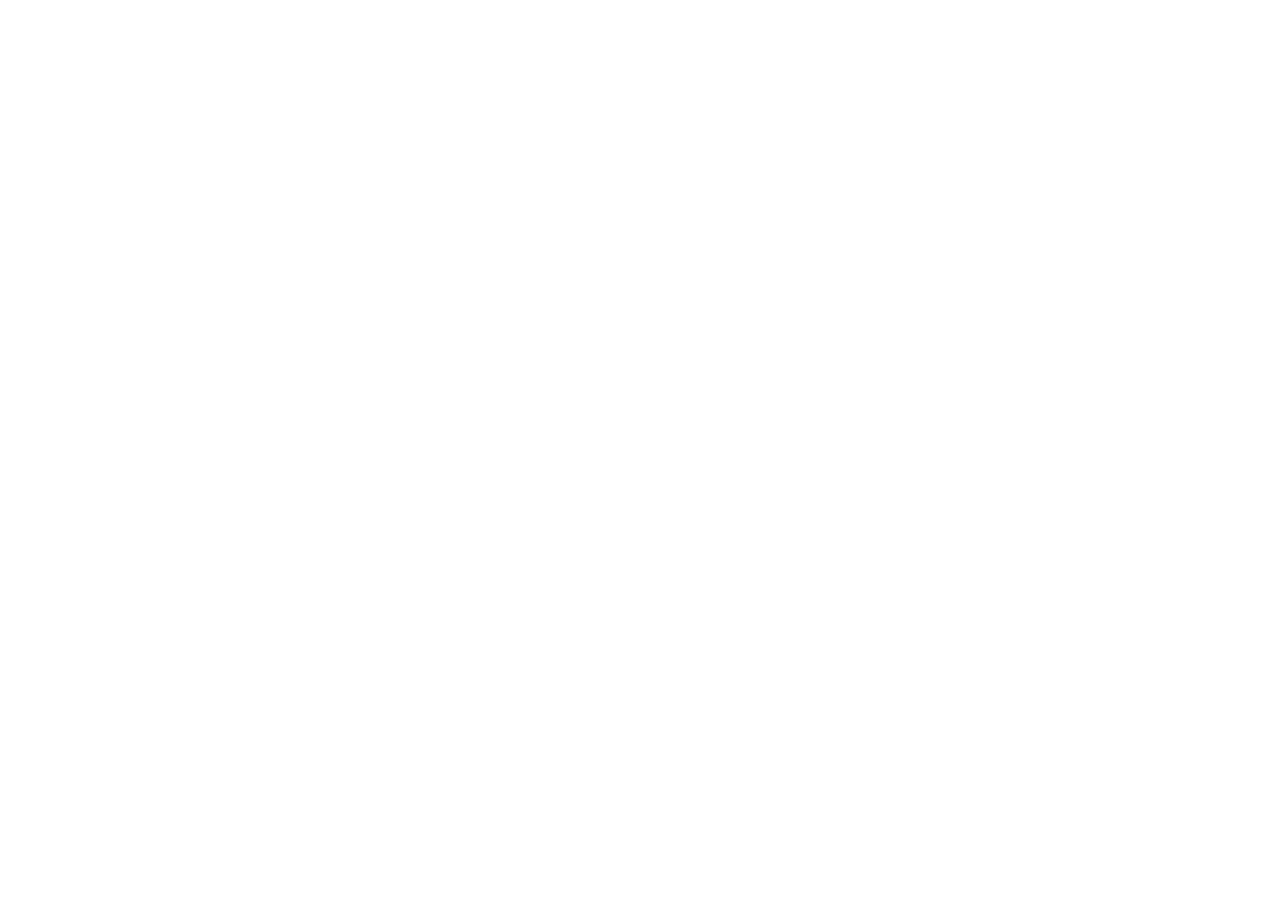
==== ajaxtest.html @ ca287b2e "delete userless file" ====
<!DOCTYPE html>
<html lang="en">
<head>
    <meta charset="UTF-8">
    <meta name="viewport" content="width=device-width, initial-scale=1.0">
    <meta http-equiv="X-UA-Compatible" content="ie=edge">
    <title>Document</title>
</head>
<body>
    <p id="test"></p>

    <script type="text/javascript">
    window.location.hash = "hash";
        var res;
        var oP = document.getElementById("test");
        //转换json字符串
        var data = JSON.stringify({
            "mobile":"13011072992",    //手机号
            "pwd":"123456",            //密码
            }
        );
        function go(){
            //新建ajax请求 
            var request = new XMLHttpRequest(); 
            //设置请求类型,url,是否异步处理(默认为true)                  
            request.open('POST','http://yjhapi.agxx.club/iweb/login/check'); 
            //添加http头,设置使用json提交数据
            request.setRequestHeader("Content-Type","application/json");
            //request.setRequestHeader("content-type","application/x-www-form-urlencoded");
            //设置基于响应的任务                
            request.onreadystatechange = function(){
                if(request.readyState == 4 & request.status == 200){
                    window.res = request.responseText;
                    //字符串转json
                    //res = JSON.parse(res);
                    console.log("成功"+res);
                    oJson(res);
                    
                }
            };
            request.send(data);
        }
        function oJson(text){
            text = text.substring(1);
            var Obj = JSON.parse(text);
            console.log(Obj.data);
        }
        go();
    </script>
</body>
</html>
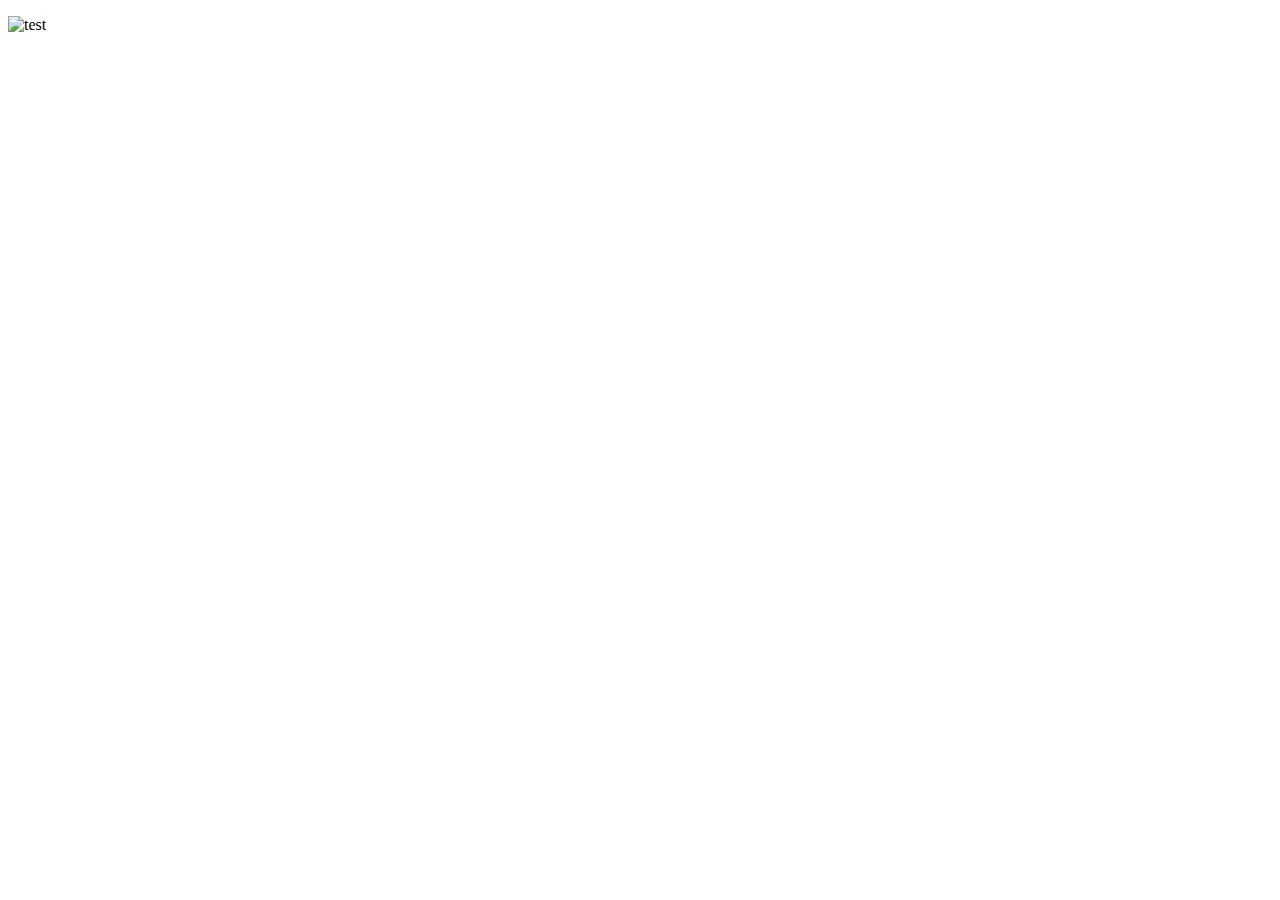
==== commit 1104fc09: "finish personInfopage" ====
--- a/ajaxtest.html
+++ b/ajaxtest.html
@@ -8,7 +8,7 @@
 </head>
 <body>
     <p id="test"></p>
-
+    <img src="" alt="test" id="testimg" width="100px" height="100px">
     <script type="text/javascript">
     window.location.hash = "hash";
         var res;
@@ -33,7 +33,7 @@
                     window.res = request.responseText;
                     //字符串转json
                     //res = JSON.parse(res);
-                    console.log("成功"+res);
+                    console.log("成功 res:"+res);
                     oJson(res);
                     
                 }
@@ -41,9 +41,11 @@
             request.send(data);
         }
         function oJson(text){
+            let img = document.getElementById("testimg");
             text = text.substring(1);
             var Obj = JSON.parse(text);
-            console.log(Obj.data);
+            img.src = Obj.data.avatar;
+            console.log("data:"+Obj.data.avatar);
         }
         go();
     </script>
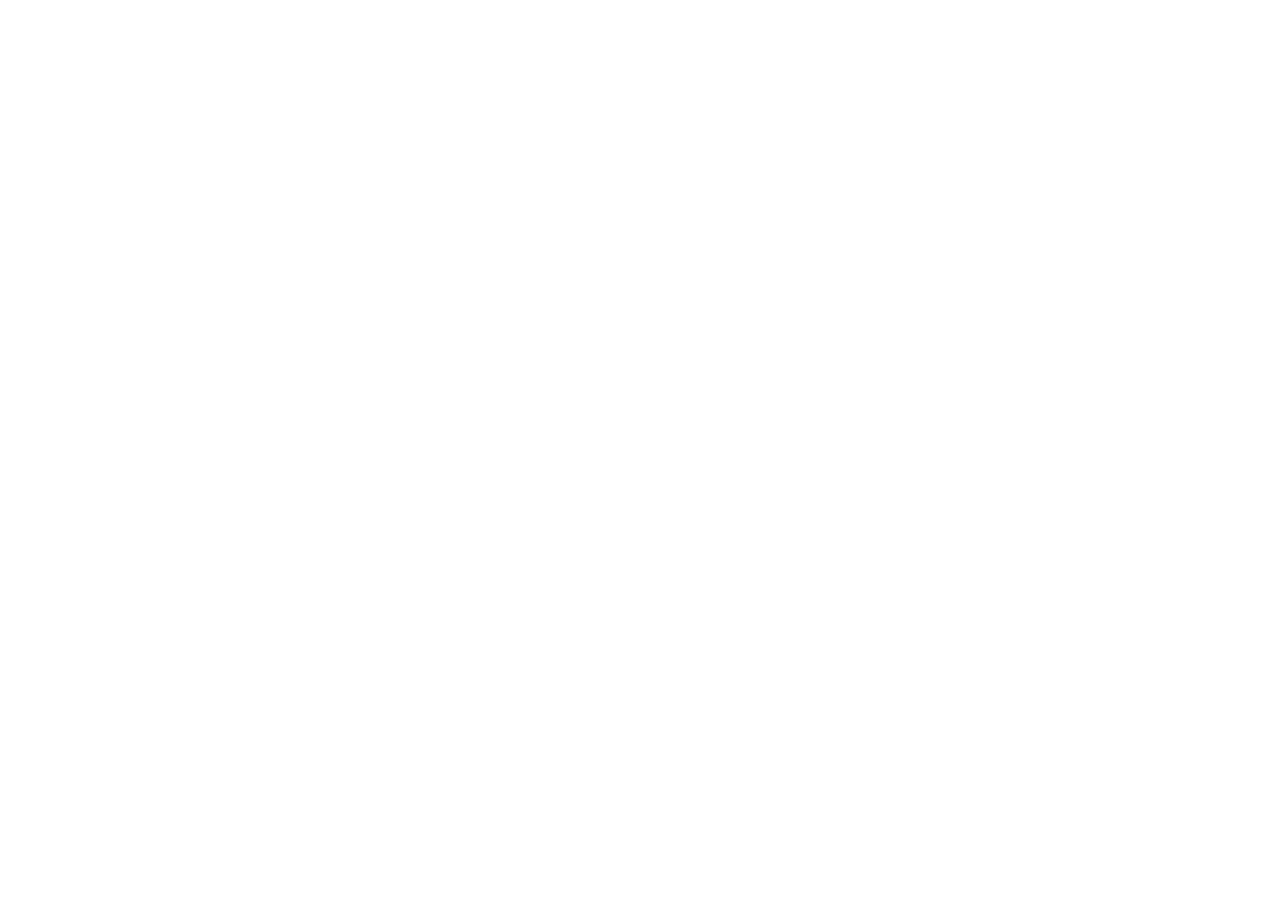
==== commit c81f4403: "注册登录接口替换完成" ====
--- a/ajaxtest.html
+++ b/ajaxtest.html
@@ -1,4 +1,4 @@
-<!DOCTYPE html>
+<!-- <!DOCTYPE html>
 <html lang="en">
 <head>
     <meta charset="UTF-8">
@@ -35,7 +35,6 @@
                     //res = JSON.parse(res);
                     console.log("成功 res:"+res);
                     oJson(res);
-                    
                 }
             };
             request.send(data);
@@ -50,4 +49,34 @@
         go();
     </script>
 </body>
+</html> -->
+<!DOCTYPE html>
+<html lang="en">
+<head>
+    <meta charset="UTF-8">
+    <meta name="viewport" content="width=device-width, initial-scale=1.0">
+    <meta http-equiv="X-UA-Compatible" content="ie=edge">
+    <title>Document</title>
+</head>
+<body>
+    <script type="text/javascript">
+        var res;
+        var request = new XMLHttpRequest();
+        var signinData = {
+            "mobile": '12345678911', //  注册手机号
+            "pwd": '123456', //  注册密码
+            "sms_code": "123456",
+        };
+        request.open('POST', 'http://www.ftusix.com/static/data/register.php',true);
+        request.setRequestHeader("Content-Type", "application/json");
+        request.onreadystatechange = function () {
+            if (request.readyState == 4 & request.status == 200) {
+                res = request.responseText;
+                res = JSON.parse(res);
+                console.log(res);
+            }
+        };
+        request.send(JSON.stringify(signinData));
+    </script>
+</body>
 </html>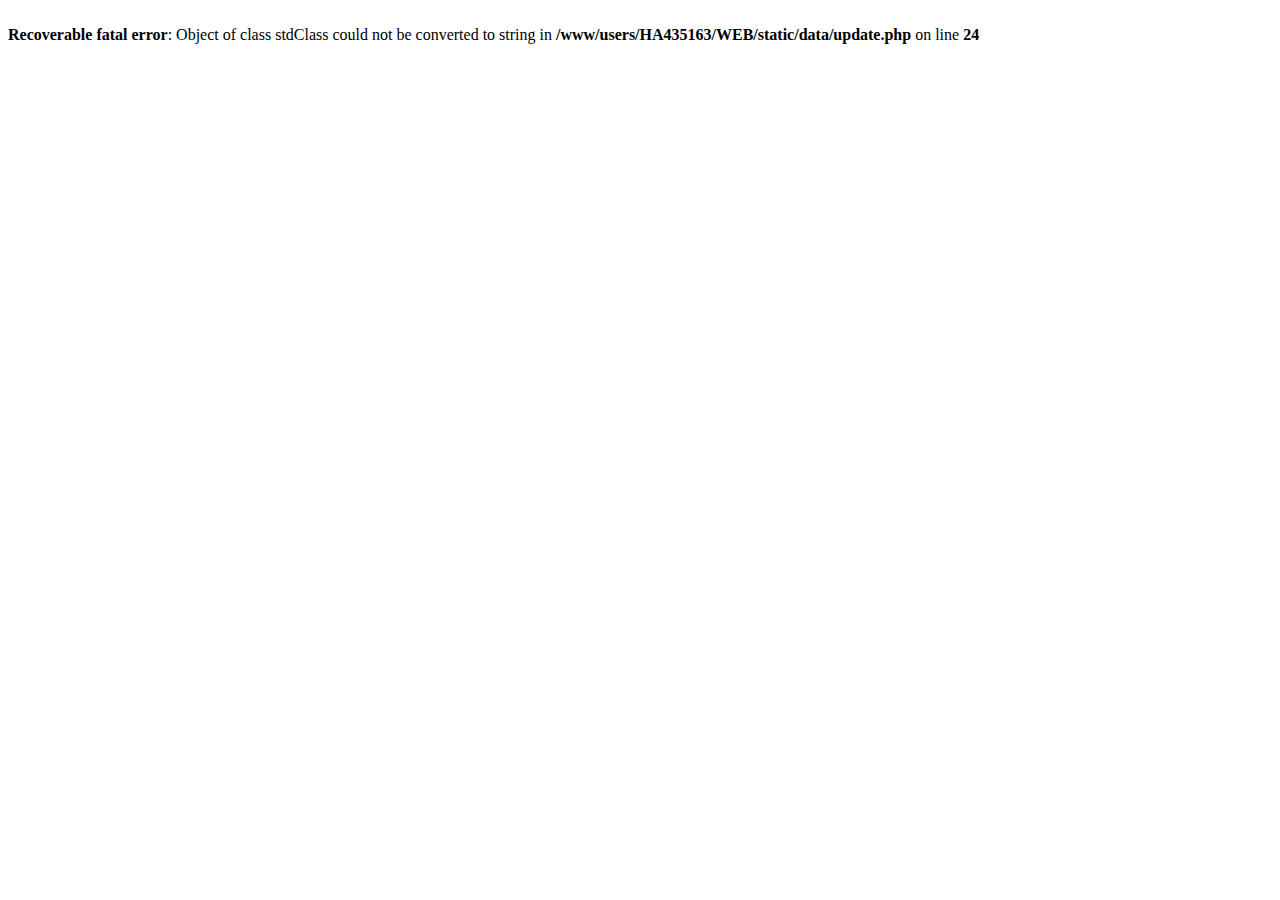
==== commit e1eda8b7: "5.25下午" ====
--- a/ajaxtest.html
+++ b/ajaxtest.html
@@ -1,82 +1,74 @@
-<!-- <!DOCTYPE html>
+<!DOCTYPE html>
 <html lang="en">
+
 <head>
     <meta charset="UTF-8">
     <meta name="viewport" content="width=device-width, initial-scale=1.0">
     <meta http-equiv="X-UA-Compatible" content="ie=edge">
     <title>Document</title>
 </head>
+<br />
+<b>Recoverable fatal error</b>: Object of class stdClass could not be converted to string in
+<b>/www/users/HA435163/WEB/static/data/update.php</b> on line
+<b>24</b>
+<br />
+
 <body>
-    <p id="test"></p>
-    <img src="" alt="test" id="testimg" width="100px" height="100px">
     <script type="text/javascript">
-    window.location.hash = "hash";
-        var res;
-        var oP = document.getElementById("test");
-        //转换json字符串
-        var data = JSON.stringify({
-            "mobile":"13011072992",    //手机号
-            "pwd":"123456",            //密码
+        ajax({
+            method: 'post',
+            url: 'http://www.ftusix.com/static/data/update.php',
+            data: {
+                "sex": '0', //  性别
+                "nick_name": '123', //  昵称
+                "token": 'FA0653DC66E8E2AE9B566A151648E982', //  token   用户token
+            },
+            aysn: 'ture',
+            success: function (value) {
+                if (value.status == '1') {
+                    alert();
+                    location.reload();
+                }
+            },
+            error: function (value) {
+                console.log(value);
             }
-        );
-        function go(){
-            //新建ajax请求 
-            var request = new XMLHttpRequest(); 
-            //设置请求类型,url,是否异步处理(默认为true)                  
-            request.open('POST','http://yjhapi.agxx.club/iweb/login/check'); 
-            //添加http头,设置使用json提交数据
-            request.setRequestHeader("Content-Type","application/json");
-            //request.setRequestHeader("content-type","application/x-www-form-urlencoded");
-            //设置基于响应的任务                
-            request.onreadystatechange = function(){
-                if(request.readyState == 4 & request.status == 200){
-                    window.res = request.responseText;
-                    //字符串转json
-                    //res = JSON.parse(res);
-                    console.log("成功 res:"+res);
-                    oJson(res);
+
+        });
+
+        function ajax(mJson) {
+            /*
+                method : 访问方式（选填），默认'get',
+		        url : 访问地址（必填）,
+		        data : 传输数据（选填），需要传数据时才填,
+		        aysn : 是否异步（选填），默认true,
+		        success : 请求成功后执行的函数，第一个形参代表返回的数据,
+		        error : 请求失败后执行的函数，第一个形参代表错误状态码
+            */
+            var res;
+            var request = new XMLHttpRequest();
+            var method = mJson.method || 'get';
+            var url = mJson.url;
+            var data = '';
+            var aysn = mJson.aysn || true;
+            var success = mJson.success;
+            var error = mJson.error;
+            if (mJson.data) {
+                data = JSON.stringify(mJson.data);
+            }
+            request.open(method, url, aysn);
+            request.setRequestHeader("Content-Type", "application/json");
+            request.onreadystatechange = function () {
+                if (request.readyState == 4 & request.status == 200) {
+                    res = request.responseText;
+                    success && success(request.responseText);
+                } else {
+                    error && error(request.status);
                 }
             };
             request.send(data);
         }
-        function oJson(text){
-            let img = document.getElementById("testimg");
-            text = text.substring(1);
-            var Obj = JSON.parse(text);
-            img.src = Obj.data.avatar;
-            console.log("data:"+Obj.data.avatar);
-        }
-        go();
     </script>
 </body>
-</html> -->
-<!DOCTYPE html>
-<html lang="en">
-<head>
-    <meta charset="UTF-8">
-    <meta name="viewport" content="width=device-width, initial-scale=1.0">
-    <meta http-equiv="X-UA-Compatible" content="ie=edge">
-    <title>Document</title>
-</head>
-<body>
-    <script type="text/javascript">
-        var res;
-        var request = new XMLHttpRequest();
-        var signinData = {
-            "mobile": '12345678911', //  注册手机号
-            "pwd": '123456', //  注册密码
-            "sms_code": "123456",
-        };
-        request.open('POST', 'http://www.ftusix.com/static/data/register.php',true);
-        request.setRequestHeader("Content-Type", "application/json");
-        request.onreadystatechange = function () {
-            if (request.readyState == 4 & request.status == 200) {
-                res = request.responseText;
-                res = JSON.parse(res);
-                console.log(res);
-            }
-        };
-        request.send(JSON.stringify(signinData));
-    </script>
-</body>
+
 </html>